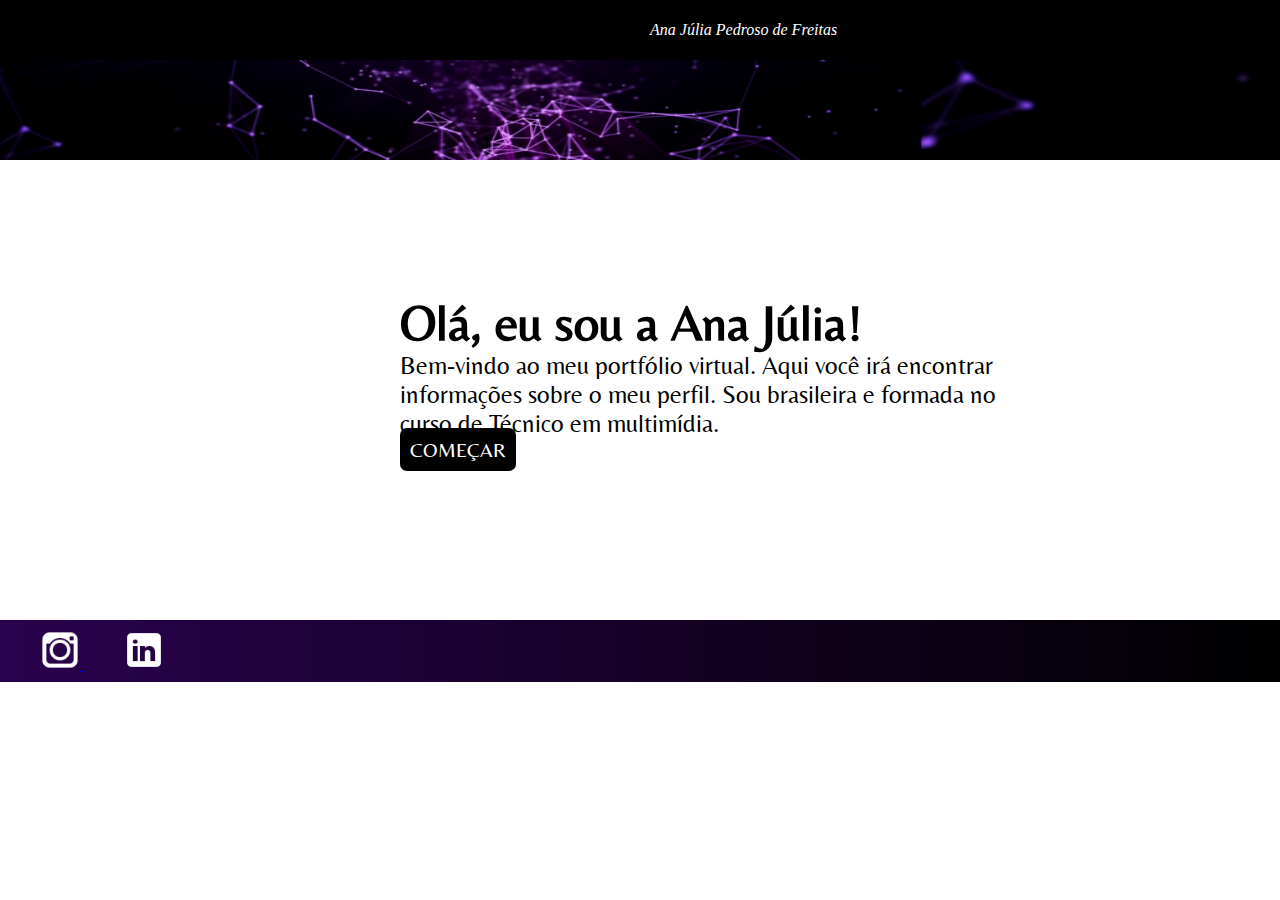
==== index.html @ fd99fb18 "Add files via upload" ====
<!DOCTYPE html>
<html lang="pt-br">

<head>
  <meta http-equiv="X-UA-Compatible" content="IE=edge">
  <meta name="viewport" content="width=device-width, initial-scale=1.0">
  <title>Ana Júlia Pedroso </title>
  <meta charset="UTF-8">
  <link rel="shortcut icon" href="Imagens/Logo.png" type="image/x-icon" />
  <link href="https://cdn.jsdelivr.net/npm/bootstrap@5.3.0/dist/css/bootstrap.min.css" rel="stylesheet"
    integrity="sha384-9ndCyUaIbzAi2FUVXJi0CjmCapSmO7SnpJef0486qhLnuZ2cdeRhO02iuK6FUUVM" crossorigin="anonymous">
  <link rel="stylesheet" href="https://use.fontawesome.com/releases/v5.12.1/css/all.css" crossorigin="anonymous">
  <link rel="stylesheet" href="index.css">
  <link rel="preconnect" href="https://fonts.googleapis.com">
  <link rel="preconnect" href="https://fonts.gstatic.com" crossorigin>
  <link href="https://fonts.googleapis.com/css2?family=Belleza&display=swap" rel="stylesheet">
</head>

<body>

  <div class="LILAS">Ana Júlia Pedroso de Freitas</div>
  <div class="colunaimagem">
    <img src="Imagens/AAA.png" alt="" width="1536px" height="100px">
  </div>

  <main>
    <div class="containerTUDO">
      <div class="colunatexto">
        <h5>Olá, eu sou a Ana Júlia! </h5>
        <p>Bem-vindo ao meu portfólio virtual. Aqui você irá encontrar informações sobre o meu perfil. Sou brasileira e
          formada no curso de Técnico em multimídia.</p>
        <a href="Biografia.html" class="botao">COMEÇAR</a>
      </div>
    </div>
  </main>

  <footer>
    <a href="https://www.instagram.com/anajulia.p.f?igsh=eXhvc3p4b2Z0dmpi&utm_source=qr" target="_blank">
      <img src="Imagens/icons8-instagram-50.png" alt="" style="width:40px;" class="footerim">
    </a>
      <a href="https://www.linkedin.com/in/ana-júlia-pedroso-0a84612b9" target="_blank">
      <img src="Imagens/linkedin.png" alt="" style="width:40px;" class="footerim">
    </a>

  </footer>

</body>

</html>
---- index.css ----
/* geral */

* {
    margin: 0;
    padding: 0;
}

body {
    background-color: #ffffff;
}

/* geral */

.LILAS {
   background-color:#000000;
    display: flex;
    align-items: center;
    padding-left: 650px;
    font-style: oblique;
    font-weight: 400;
    height: 60px;
    color: #ffffff;
}


h5 {
    font-size: 50px;
    font-weight: bold;
    width: 600px;
}

.containerTUDO {
    margin-left: 400px;
    margin-bottom: 100px;

    font-family: "Belleza";
}


p {
    font-family: "Belleza";
    font-size: 25px;
    width: 600px;
   
}

.botao {
    border-radius: 7px;
    background-color: #000000;
    font-size: 20px;
    font-family: "Belleza";
    padding: 10px;
    font-weight: 500;
    color: #ffffff;
    text-decoration: none;

}

.colunatexto {
    margin-top: 130px;
    width: 400px;
    margin-bottom: 159px;
}

footer {
    margin-top: 10px;
    background: linear-gradient(to right, #2a024e, #000000);
    height: 62px;
}

.footerim{
    margin-left: 40px;
    margin-top: 10px;
}
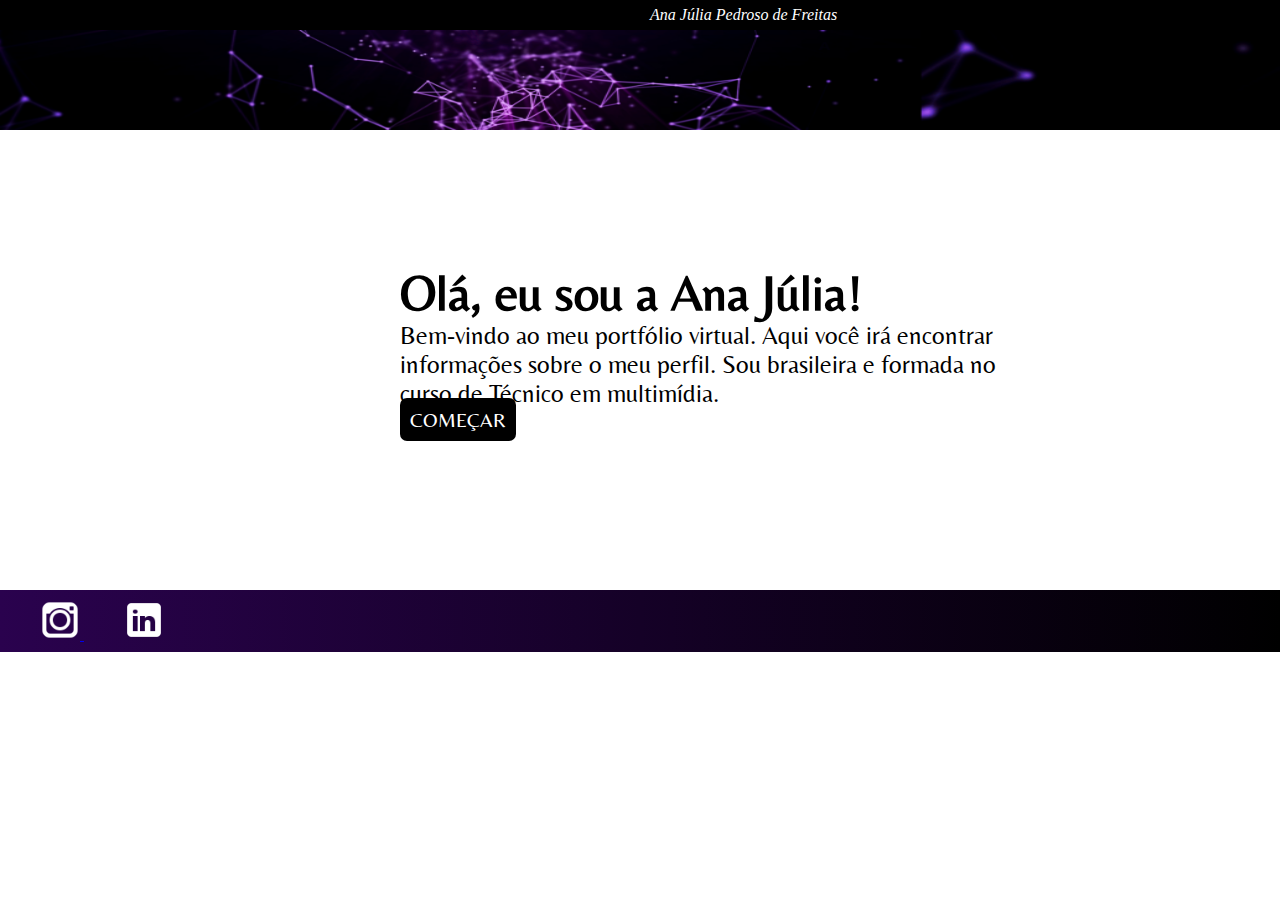
==== commit 511dbae2: "Update index.html" ====
--- a/index.html
+++ b/index.html
@@ -46,4 +46,4 @@
 
 </body>
 
-</html>+</html>
--- a/index.css
+++ b/index.css
@@ -18,7 +18,7 @@
     padding-left: 650px;
     font-style: oblique;
     font-weight: 400;
-    height: 60px;
+    height: 30px;
     color: #ffffff;
 }
 
@@ -71,4 +71,4 @@
 .footerim{
     margin-left: 40px;
     margin-top: 10px;
-}+}
